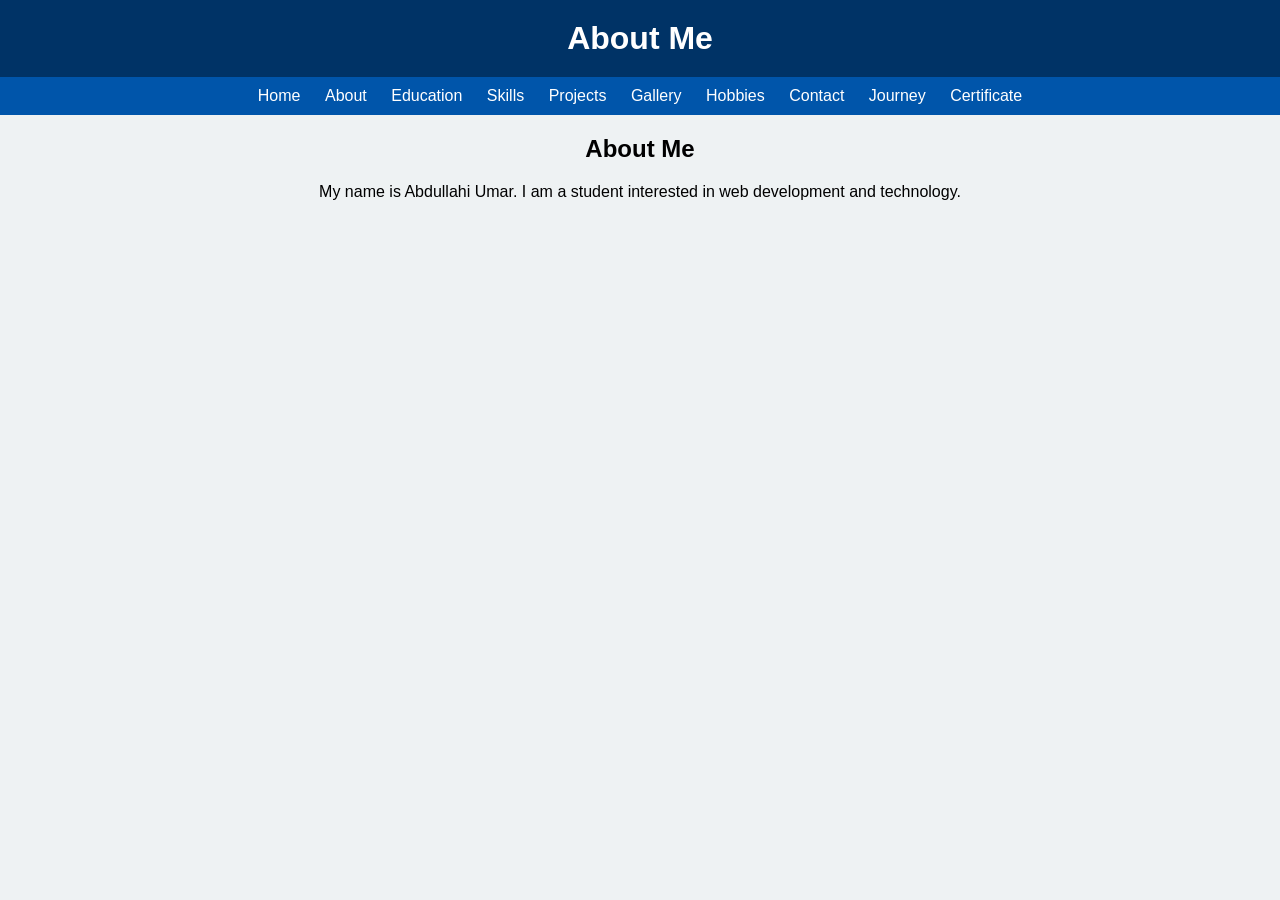
==== about.html @ 026544b6 "First portfolio website" ====
<!DOCTYPE html>
<html>
<head>
    <title>About Me</title>
    <link rel="stylesheet" href="style.css">
</head>
<body>

<header>
    <h1>About Me</h1>
</header>

<nav>
    <a href="index.html">Home</a>
    <a href="about.html">About</a>
    <a href="education.html">Education</a>
    <a href="skills.html">Skills</a>
    <a href="projects.html">Projects</a>
    <a href="gallery.html">Gallery</a>
    <a href="hobbies.html">Hobbies</a>
    <a href="contact.html">Contact</a>
    <a href="journey.html">Journey</a>
    <a href="certificate.html">Certificate</a>
</nav>

<section>
    <h2>About Me</h2>
    <p>My name is Abdullahi Umar. I am a student interested in web development and technology.</p>
</section>

</body>
</html>
---- style.css ----
body{
    font-family: Arial, sans-serif;
    margin: 0;
    padding: 0;
    background: #eef2f3;
}

h1{
    background: #003366;
    color: white;
    text-align: center;
    padding: 20px;
    margin: 0;
}

nav{
    background: #0055aa;
    text-align: center;
    padding: 10px;
}

nav a{
    color: white;
    text-decoration: none;
    margin: 10px;
}

h2,p{
    text-align: center;
}
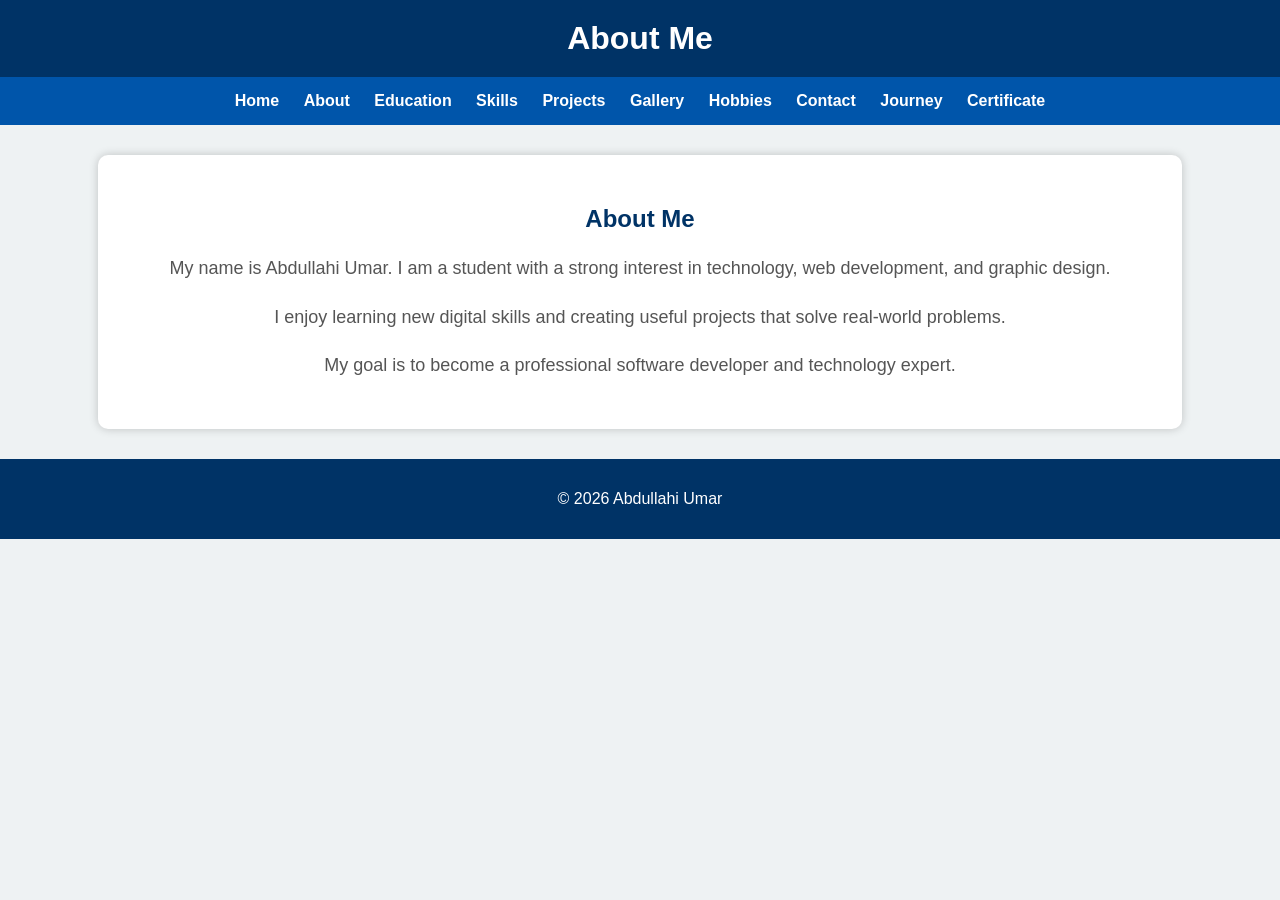
==== commit e9b336da: "Completed portfolio website" ====
--- a/about.html
+++ b/about.html
@@ -6,9 +6,7 @@
 </head>
 <body>
 
-<header>
-    <h1>About Me</h1>
-</header>
+<h1>About Me</h1>
 
 <nav>
     <a href="index.html">Home</a>
@@ -23,10 +21,28 @@
     <a href="certificate.html">Certificate</a>
 </nav>
 
-<section>
+<section class="hero">
     <h2>About Me</h2>
-    <p>My name is Abdullahi Umar. I am a student interested in web development and technology.</p>
+
+    <p>
+        My name is Abdullahi Umar. I am a student with a strong
+        interest in technology, web development, and graphic design.
+    </p>
+
+    <p>
+        I enjoy learning new digital skills and creating useful
+        projects that solve real-world problems.
+    </p>
+
+    <p>
+        My goal is to become a professional software developer
+        and technology expert.
+    </p>
 </section>
+
+<footer>
+    <p>&copy; 2026 Abdullahi Umar</p>
+</footer>
 
 </body>
 </html>
--- a/style.css
+++ b/style.css
@@ -5,6 +5,7 @@
     background: #eef2f3;
 }
 
+/* Header */
 h1{
     background: #003366;
     color: white;
@@ -13,18 +14,191 @@
     margin: 0;
 }
 
+/* Navigation */
 nav{
     background: #0055aa;
     text-align: center;
-    padding: 10px;
+    padding: 15px;
 }
 
 nav a{
     color: white;
     text-decoration: none;
     margin: 10px;
-}
-
+    font-weight: bold;
+    transition: 0.3s;
+}
+
+nav a:hover{
+    color: yellow;
+}
+
+/* Text */
 h2,p{
     text-align: center;
+}
+
+/* Hero Section */
+.hero{
+    background: white;
+    width: 80%;
+    margin: 30px auto;
+    padding: 30px;
+    border-radius: 10px;
+    box-shadow: 0 0 10px rgba(0,0,0,0.2);
+}
+
+/* Profile Image */
+.profile{
+    width: 180px;
+    height: 180px;
+    border-radius: 50%;
+    border: 5px solid #0055aa;
+    object-fit: cover;
+    display: block;
+    margin: auto;
+}
+
+.profile:hover{
+    transform: scale(1.05);
+    transition: 0.4s;
+}
+
+/* Hero Title */
+.hero h2{
+    color: #003366;
+    margin-top: 20px;
+}
+
+.hero p{
+    font-size: 18px;
+    color: #555;
+    line-height: 1.7;
+}
+
+/* Footer */
+footer{
+    background: #003366;
+    color: white;
+    text-align: center;
+    padding: 15px;
+    margin-top: 30px;
+    font-size: 16px;
+}
+
+/* Responsive */
+@media screen and (max-width:768px){
+
+.hero{
+    width:90%;
+    padding:20px;
+}
+
+.profile{
+    width:140px;
+    height:140px;
+}
+
+h1{
+    font-size:28px;
+}
+
+.hero h2{
+    font-size:24px;
+}
+
+}
+.card{
+    width:80%;
+    margin:30px auto;
+    background:#fff;
+    padding:30px;
+    border-radius:10px;
+    box-shadow:0 0 10px rgba(0,0,0,.2);
+    text-align:center;
+}
+
+.project-box{
+    width:90%;
+    margin:20px auto;
+    background:#f9f9f9;
+    padding:20px;
+    border-left:6px solid #0055aa;
+    border-radius:8px;
+    box-shadow:0 2px 8px rgba(0,0,0,.15);
+}
+
+.project-box h3{
+    margin-top:0;
+    color:#003366;
+    text-align:left;
+}
+
+.project-box p{
+    text-align:left;
+    line-height:1.6;
+}
+.gallery{
+    display:flex;
+    justify-content:center;
+    flex-wrap:wrap;
+    gap:20px;
+    margin-top:30px;
+}
+
+.gallery img{
+    width:220px;
+    height:260px;
+    object-fit:cover;
+    border-radius:10px;
+    border:4px solid #0055aa;
+    box-shadow:0 4px 10px rgba(0,0,0,.3);
+    transition:0.3s;
+}
+
+.gallery img:hover{
+    transform:scale(1.05);
+}
+.card p{
+    font-size:20px;
+    margin:18px 0;
+    color:#333;
+}
+.journey-box{
+    background:#f8f8f8;
+    border-left:6px solid #0055aa;
+    padding:20px;
+    margin:20px auto;
+    width:90%;
+    border-radius:8px;
+    box-shadow:0 2px 8px rgba(0,0,0,.15);
+    text-align:left;
+}
+
+.journey-box h3{
+    color:#003366;
+    margin-top:0;
+}
+
+.journey-box p{
+    text-align:left;
+    line-height:1.7;
+}
+.certificate-box{
+    width:90%;
+    margin:20px auto;
+    padding:25px;
+    background:#fff;
+    border:3px dashed #0055aa;
+    border-radius:10px;
+    box-shadow:0 2px 10px rgba(0,0,0,.15);
+}
+
+.certificate-box h3{
+    color:#003366;
+}
+
+.certificate-box p{
+    text-align:center;
+    line-height:1.8;
 }
